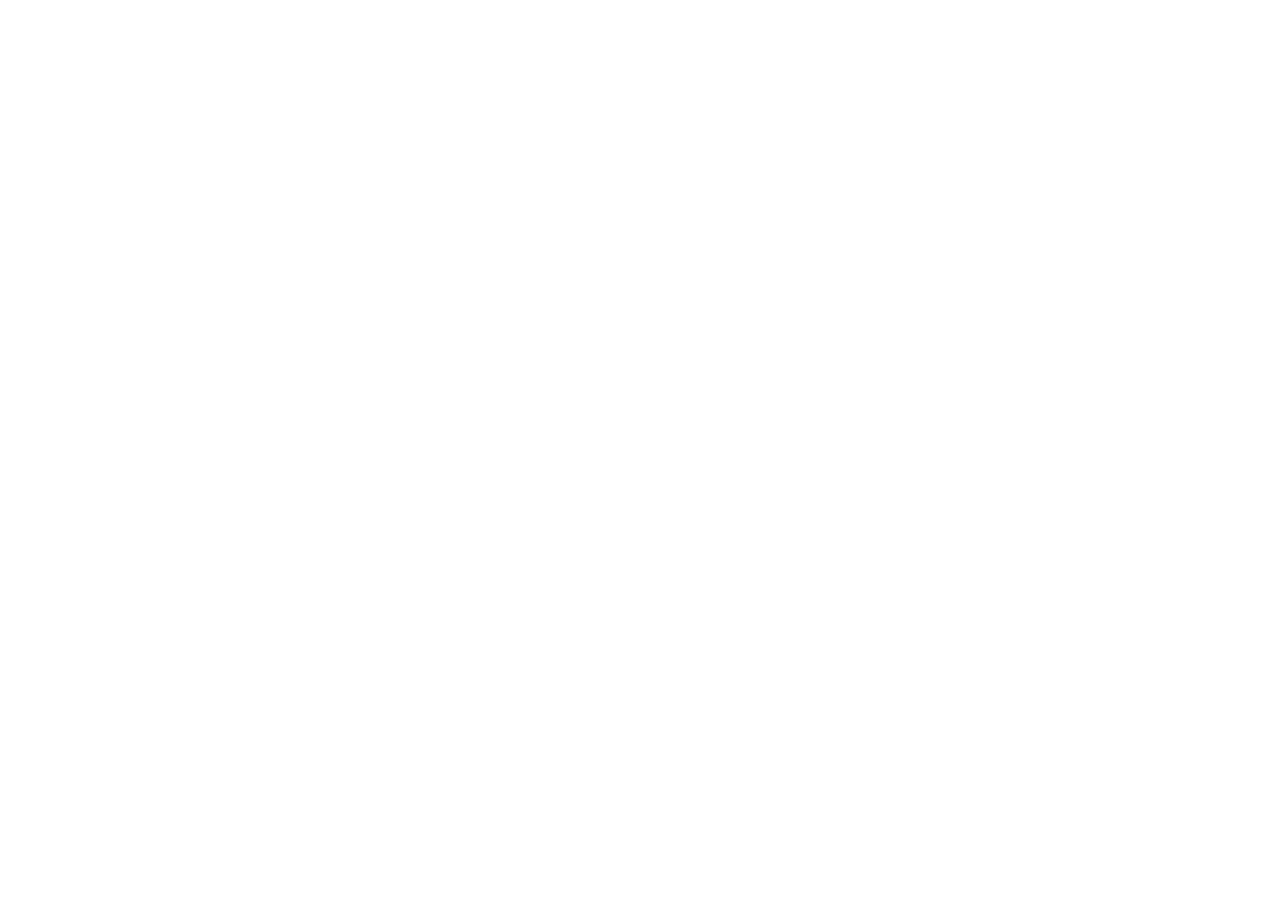
==== index.html @ 36f1b02d "Initial commit" ====
<!DOCTYPE html>
<html lang="en">
<head>
    <meta charset="UTF-8">
    <meta http-equiv="X-UA-Compatible" content="IE=edge">
    <meta name="viewport" content="width=device-width, initial-scale=1.0">
    <script src="./app.js" defer type="module"> </script>
    <link rel="stylesheet" href="./app.css">
    <title>Document</title>
</head>
<body>

    <main>

    </main>
    <div id="booker">
        <h3 class="v-none">Seat Selector</h3>
        <div id="booker-grid-holder"></div>
        <button id="book-ticket-btn" class="v-none">Book my seats</button>
    </div>
</body>
</html>
---- app.css ----
*{
    margin: 0;
    padding: 0;
    box-sizing: border-box;
}






.d-none{
    display: none;
}
.v-none{
    visibility: hidden;
}
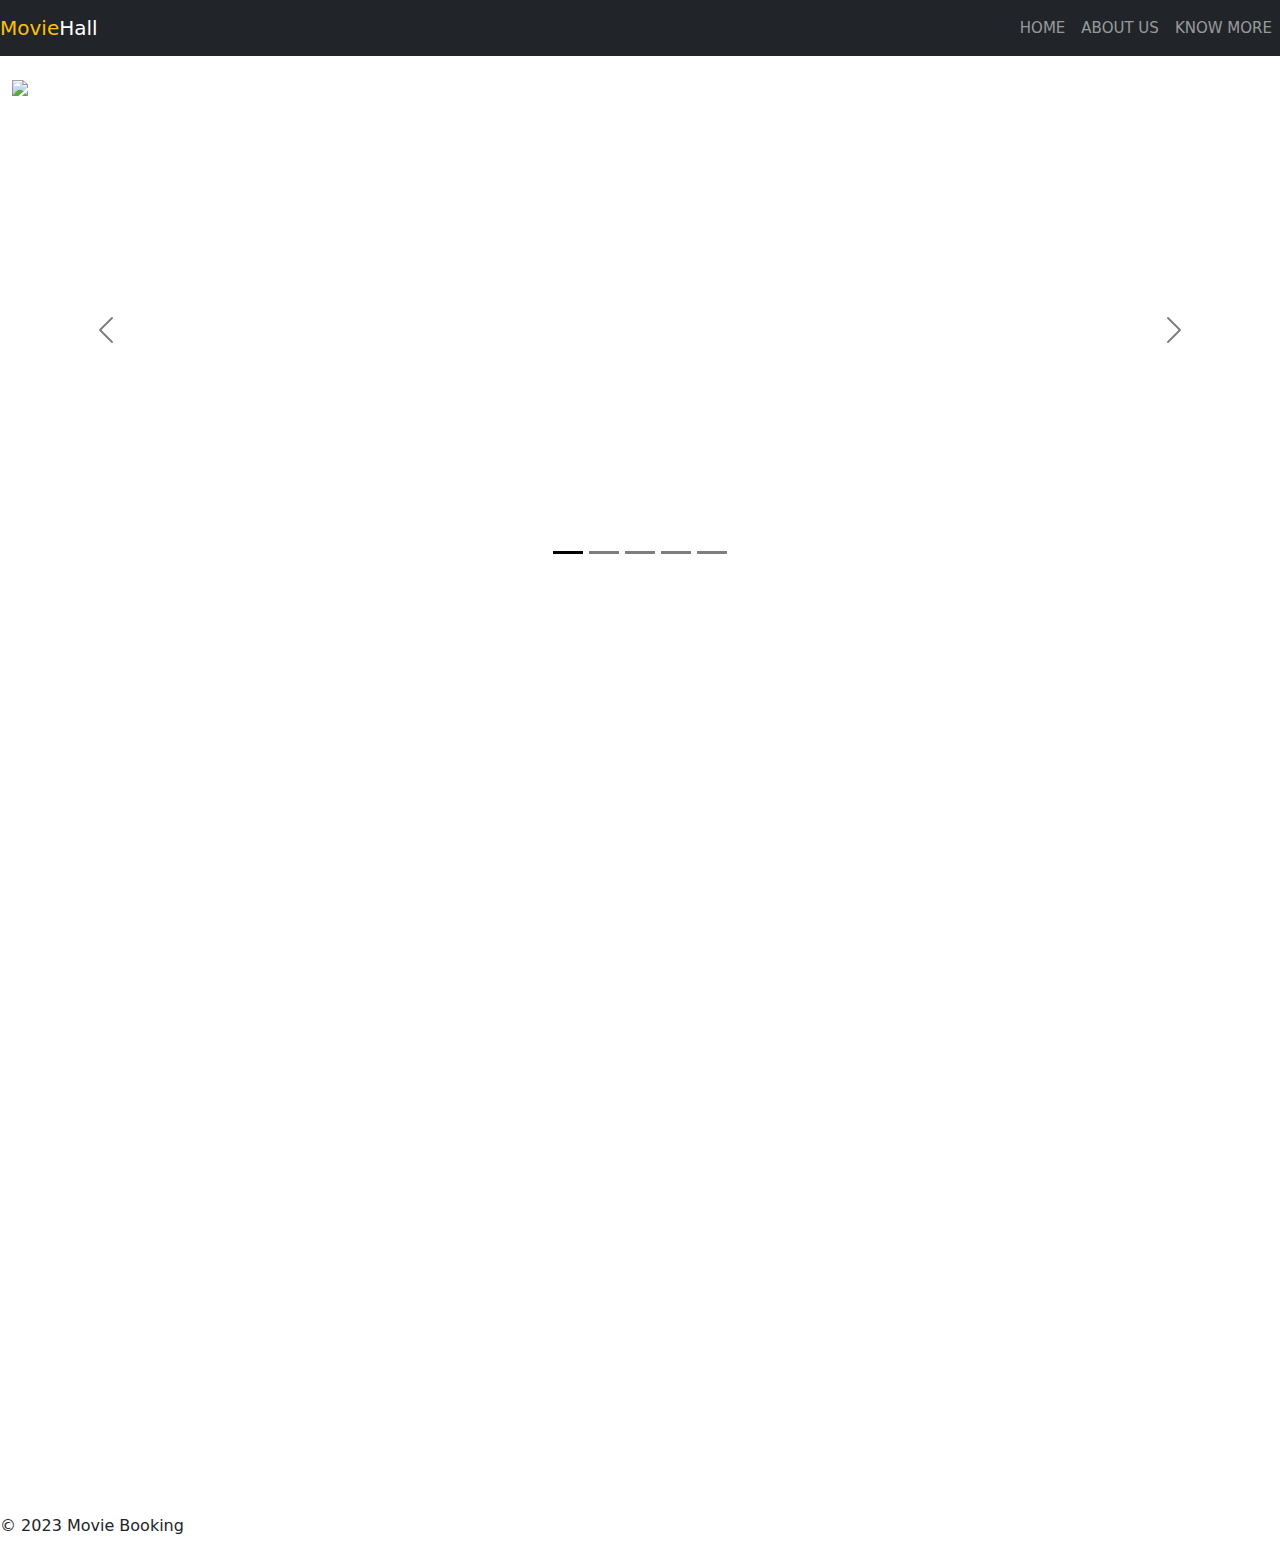
==== commit cf6ae7d9: "Initial commit" ====
--- a/index.html
+++ b/index.html
@@ -1,22 +1,163 @@
 <!DOCTYPE html>
 <html lang="en">
-<head>
-    <meta charset="UTF-8">
-    <meta http-equiv="X-UA-Compatible" content="IE=edge">
-    <meta name="viewport" content="width=device-width, initial-scale=1.0">
-    <script src="./app.js" defer type="module"> </script>
-    <link rel="stylesheet" href="./app.css">
-    <title>Document</title>
-</head>
-<body>
+  <head>
+    <meta charset="UTF-8" />
+    <meta http-equiv="X-UA-Compatible" content="IE=edge" />
+    <meta name="viewport" content="width=device-width, initial-scale=1.0" />
+    <link rel="stylesheet" href="./app.css" />
+    <link rel="stylesheet" href="https://cdn.jsdelivr.net/npm/bootstrap@5.3.1/dist/css/bootstrap.min.css"
+  />
 
-    <main>
+    <title>Movie Booking</title>
+  </head>
+  <body>
 
-    </main>
-    <div id="booker">
-        <h3 class="v-none">Seat Selector</h3>
-        <div id="booker-grid-holder"></div>
-        <button id="book-ticket-btn" class="v-none">Book my seats</button>
+    <div class="container" style="margin-bottom: 10px;">
+      
+      <nav class="navbar navbar-expand-lg navbar-dark bg-dark fixed-top " >
+       
+        <a class="navbar-brand" id="navbar-brand"><span class="text-warning">Movie</span>Hall</a>
+        <button class="navbar-toggler" type="button" data-toggle="collapse" data-target="#navbarSupportedContent" aria-controls="navbarSupportedContent" aria-expanded="false" aria-label="Toggle navigation">
+          <span class="navbar-toggler-icon"></span>
+        </button>
+      
+        <div class="collapse navbar-collapse" id="navbarSupportedContent">
+          <ul class="navbar-nav ms-auto mb-2 mb-lg-0">
+            <li class="nav-item active">
+              <a class="nav-link" href="index.html">Home <span class="sr-only"></span></a>
+            </li>
+            <li class="nav-item">
+              <a class="nav-link" href="About Us.html">About Us</a>
+            </li>
+            <li class="nav-item">
+              <a class="nav-link" href="Know.html">Know More</a>
+            </li>
+          </ul>
+         
+        </div>
+      </nav>
     </div>
+
+
+    <div class="container-fluid " style="margin-top: 80px;">
+      <div class="carousel-container" >
+
+     <div id="carouselExampleIndicators" class="carousel slide  " data-bs-theme="dark" >
+       <div class="carousel-indicators">
+         <button type="button" data-bs-target="#carouselExampleIndicators" data-bs-slide-to="0" class="active" aria-current="true" aria-label="Slide 1"></button>
+         <button type="button" data-bs-target="#carouselExampleIndicators" data-bs-slide-to="1" aria-label="Slide 2"></button>
+         <button type="button" data-bs-target="#carouselExampleIndicators" data-bs-slide-to="2" aria-label="Slide 3"></button>
+         <button type="button" data-bs-target="#carouselExampleIndicators" data-bs-slide-to="3" aria-label="Slide 4"></button>
+         <button type="button" data-bs-target="#carouselExampleIndicators" data-bs-slide-to="4" aria-label="Slide 5"></button>
+       </div>
+       <div class="carousel-inner">
+         <div class="carousel-item ">
+           <img src="https://image.tmdb.org/t/p/original//1xoavuB5bO92wo3eFQjZN2I9ptV.jpg " class="d-block w-100">
+         </div>
+         <div class="carousel-item">
+           <img
+           src="https://image.tmdb.org/t/p/original//y4MBh0EjBlMuOzv9axM4qJlmhzz.jpg" class="d-block w-100"
+         />
+         </div>
+         <div class="carousel-item">
+           <img src="https://image.tmdb.org/t/p/original//wVYREutTvI2tmxr6ujrHT704wGF.jpg "  class="d-block w-100" />  
+         </div>
+         <div class="carousel-item">
+           <img src="https://image.tmdb.org/t/p/original//seCbcjdZYUl8SRKjeWfyi2ngzFj.jpg "  class="d-block w-100" />  
+         </div>
+         <div class="carousel-item active">
+           <img src="https://image.tmdb.org/t/p/original//AkJQpZp9WoNdj7pLYSj1L0RcMMN.jpg"  class="d-block w-100" />  
+         </div>
+       </div>   
+      <button class="carousel-control-prev" type="button" data-bs-target="#carouselExampleIndicators" data-bs-slide="prev">
+         <span class="carousel-control-prev-icon" aria-hidden="true"></span>
+         <span class="visually-hidden">Previous</span>
+       </button>
+       <button class="carousel-control-next" type="button" data-bs-target="#carouselExampleIndicators" data-bs-slide="next">
+         <span class="carousel-control-next-icon" aria-hidden="true"></span>
+         <span class="visually-hidden">Next</span>
+       </button>
+     </div>
+   </div>
+   </div>
+
+   
+      <br><br>
+      <!-- loader --> 
+       <div id="loader">
+       
+        <!-- <div class="d-flex justify-content-center">
+          <div class="spinner-border" mt-5 role="status">
+            <span class="sr-only"></span>
+          </div>
+        </div> -->
+       </div> 
+
+      <main >
+        <div class="movie-holder "></div>
+      </main>
+
+
+      <div id="booker" class="v-none" style="margin-top: 30px;" >
+        <div id="loader"></div>
+        <h3>Seat Selector</h3>
+        <div id="booker-grid-holder">
+          <div class="booking-grid">
+            <div id="booking-grid-1">1</div>
+            <div id="booking-grid-2">2</div>
+            <div id="booking-grid-3">3</div>
+            <div id="booking-grid-4">4</div>
+            <div id="booking-grid-5">5</div>
+            <div id="booking-grid-6">6</div>
+            <div id="booking-grid-7">7</div>
+            <div id="booking-grid-8">8</div>
+            <div id="booking-grid-9">9</div>
+            <div id="booking-grid-10">10</div>
+            <div id="booking-grid-11">11</div>
+            <div id="booking-grid-12">12</div>
+          </div>
+
+          <div class="booking-grid">
+            <div id="booking-grid-13">13</div>
+            <div id="booking-grid-14">14</div>
+            <div id="booking-grid-15">15</div>
+            <div id="booking-grid-16">16</div>
+            <div id="booking-grid-17">17</div>
+            <div id="booking-grid-18">18</div>
+            <div id="booking-grid-19">19</div>
+            <div id="booking-grid-20">20</div>
+            <div id="booking-grid-21">21</div>
+            <div id="booking-grid-22">22</div>
+            <div id="booking-grid-23">23</div>
+            <div id="booking-grid-24">24</div>
+          </div>
+        </div>
+        <button id="book-ticket-btn" class="v-none">Book my seats</button> 
+      </div>
+      
+      <div id="confirm_seats">
+      <div id="confirm-purchase" class="v-none">
+        ` <form id="customer-detail-form" > 
+         <h4>Confirm your booking</h4>
+         <br>
+         <label for="email">Email:</label>
+         <input type="text" id="email"  required> 
+         <br><br><br>
+         <label for="phone">Phone number:</label>
+         <input type="tel" id="phone" required>
+         <br><br>
+         <button  id ="purchase">Purchase</button> 
+         </form>`
+     </div>
+    </div>
+    </div>
+    <script src="./app.js" type="module"></script>
+   <script src="https://cdn.jsdelivr.net/npm/bootstrap@5.3.0/dist/js/bootstrap.bundle.min.js"></script>
+
+  
+  <footer>
+		<p>&copy; 2023 Movie Booking</p>
+
+  </footer>
 </body>
-</html>+</html>
--- a/app.css
+++ b/app.css
@@ -1,18 +1,173 @@
-*{
-    margin: 0;
-    padding: 0;
-    box-sizing: border-box;
+* {
+  margin: 0;
+  padding: 0;
+  box-sizing: border-box;
+}
+body{
+  color: #2f3640;
+}
+/* #loader {
+  border: 12px solid #f3f3f3;
+  border-radius: 50%;
+  border-top: 12px solid grey;
+  width: 50px;
+  height: 50px;
+  margin-top: 15px;
+  margin-left: 620px;
+  animation: spin 2s linear infinite;
+}
+
+@keyframes spin {
+  0% {
+    transform: rotate(0deg);
+  }
+  100% {
+    transform: rotate(360deg);
+  }
+} */
+
+.navbar-nav a{
+   font-size: 15px;
+   text-transform: uppercase;
+   font-weight: 500;
+}
+ #navbar-barnd{
+  /* color: pink; */
+  margin-left: 5px;
+  font-size: 25px;
+  text-transform: uppercase;
+  font-weight: 700;
+  letter-spacing: 2px;
 }
 
 
+.movie-holder {
+  /* margin-top: 10px; */
+  display: flex;
+  flex-wrap: wrap;
+    color: #2f3640;
+  justify-content: space-around;
+}
+.movie {
+  background-color: #3B6978;
+  /* background-color: #b71540; */
+  border-radius: 10px;
+  box-shadow: 0 4px 5px rgba(0, 0, 0, 0.2);
+  overflow: hidden;
+  position: relative;
+  margin: 1rem;
+  width: 300px;
+}
+.movie img {
+  width: 100%;
+}
+
+.movie-info {
+  color: #eee;
+  display: flex;
+  align-items: center;
+  justify-content: space-between;
+  padding: 0.5rem 1rem 1rem;
+  letter-spacing: 0.5px;
+}
+/* .movie-img-wrapper {
+  background-size: cover;
+  width: 200px;
+  height: 300px;
+  margin: 10px 30px 0px 30px;
+} */
+.carousel-inner {
+  height: 500px; /* Set your desired image height here */
+}
+
+.carousel-inner img {
+  object-fit: cover;
+  width: 100vw;
+  /* height: 100%; */
+}
+.carousel-indicators button {
+  background-color: black;
+  border-color: black;
+}
+.carousel-container{
+  max-width: 100%;
+  max-height: 100%;
+}
+
+h4 {
+  margin: 0px 20px 0px 30px;
+}
+
+#booker-grid-holder {
+  display: flex;
+  gap: 55px;
+}
+.booking-grid {
+  display: grid;
+  grid-template-columns: 100px 100px 100px 100px;
+  grid-gap: 10px;
+  padding: 10px;
+  margin: 65px;
+}
+.booking-grid > div {
+  text-align: center;
+  padding: 20px 0;
+  font-size: 30px;
+}
+
+.unavailable-seat {
+  background-color: red;
+}
+.available-seat {
+  background-color: green;
+}
+
+.selected-seat {
+  border: 4px solid rgb(0, 0, 0);
+}
+h3 {
+  margin-top: 50px;
+  font-size: 30px;
+  padding-right: 120px;
+  text-decoration-style: bold;
+  text-align: center;
+}
+#book-ticket-btn {
+  padding: 10px;
+  text-align: center;
+  margin-left: 550px;
+  border-radius: 5px;
+  background-color: white;
+  border: 2px solid black;
+} 
+
+#book-ticket-btn:hover {background-color: #e7e7e7;}
+
+#customer-detail-form {
+  margin-top: 15px;
+  margin-left: 550px;
+  font-size: 20px;
+}
+
+#purchase {
+  padding: 10px;
+  background-color: white;
+  border: 2px solid #e7e7e7;
+  border-radius: 5px;
+  font-size: 20px;
+  text-align: center;
+}
+#purchase:hover {background-color: #e7e7e7;}
+.success {
+  margin-top: 15px;
+  margin-left: 550px;
+  font-size: 20px;
+}
 
 
-
-
-.d-none{
-    display: none;
+.d-none {
+  display: none;
 }
-.v-none{
-    visibility: hidden;
+.v-none {
+  visibility: hidden;
 }
-
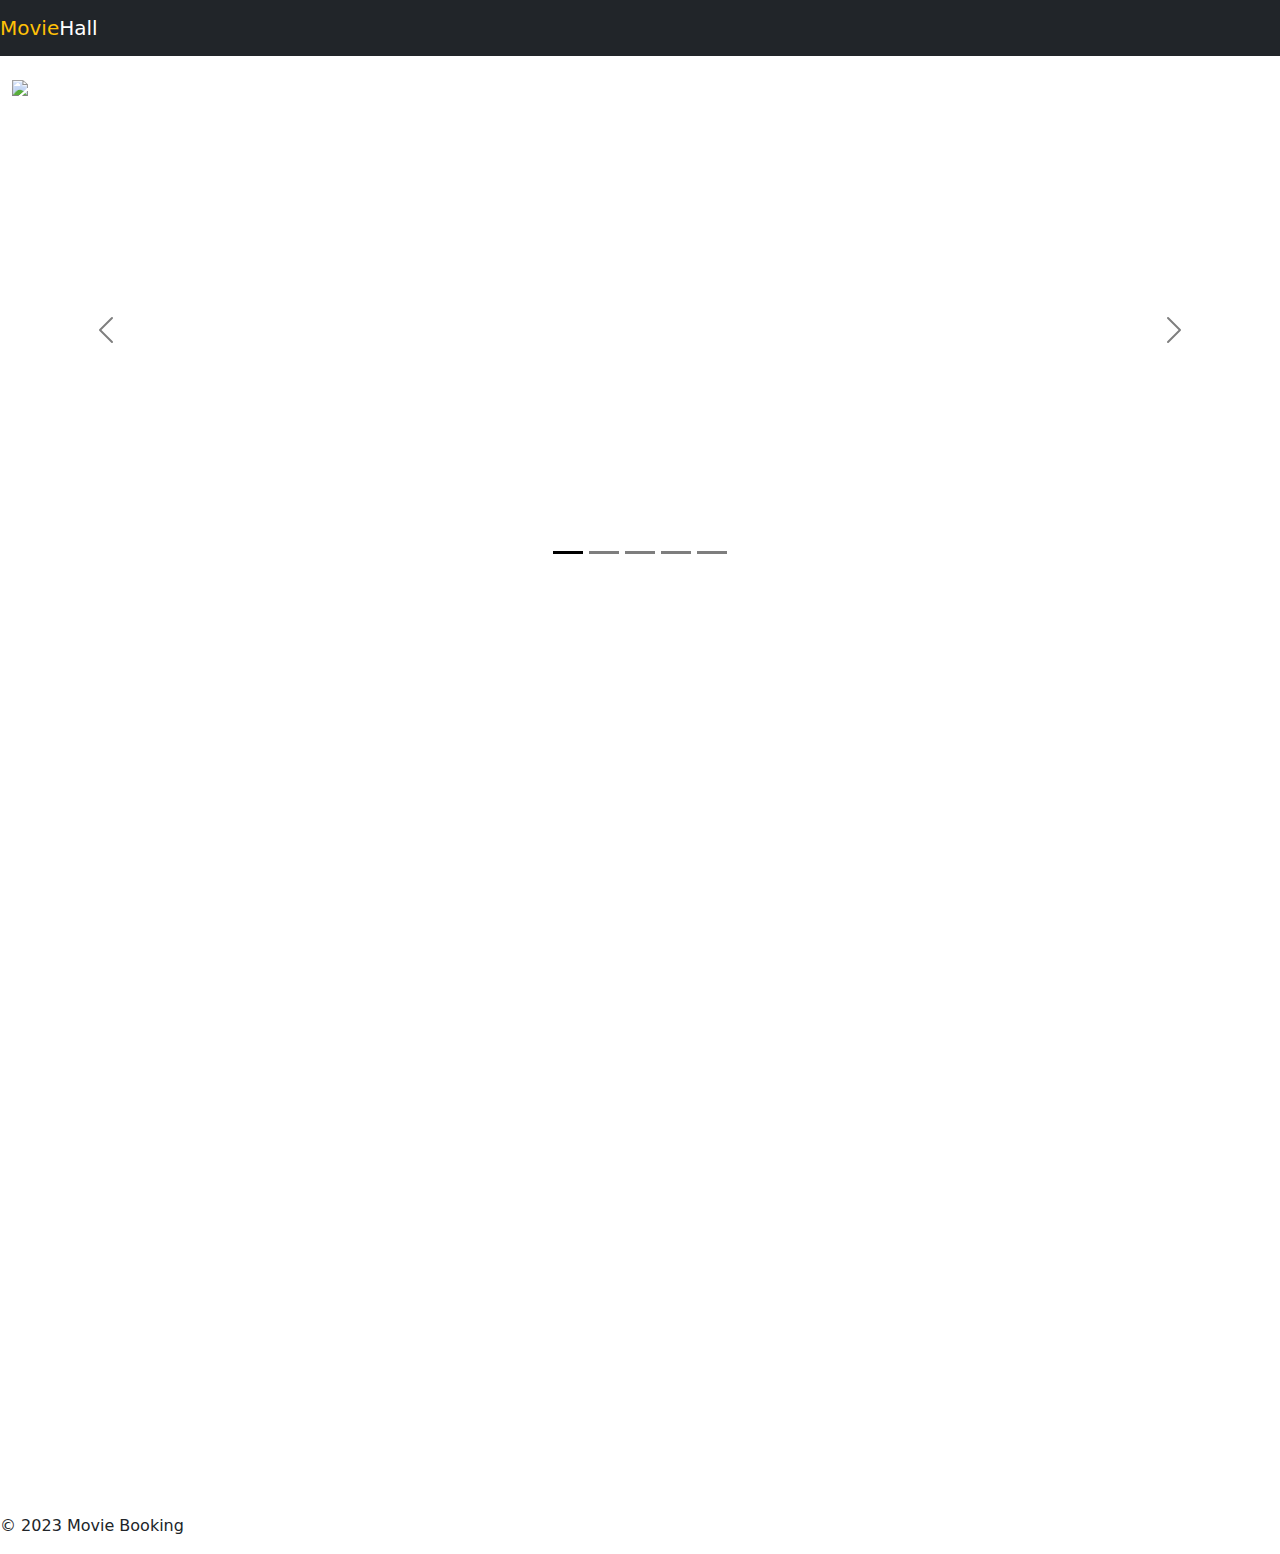
==== commit 9a8eddd6: "all completed" ====
--- a/index.html
+++ b/index.html
@@ -20,21 +20,7 @@
         <button class="navbar-toggler" type="button" data-toggle="collapse" data-target="#navbarSupportedContent" aria-controls="navbarSupportedContent" aria-expanded="false" aria-label="Toggle navigation">
           <span class="navbar-toggler-icon"></span>
         </button>
-      
-        <div class="collapse navbar-collapse" id="navbarSupportedContent">
-          <ul class="navbar-nav ms-auto mb-2 mb-lg-0">
-            <li class="nav-item active">
-              <a class="nav-link" href="index.html">Home <span class="sr-only"></span></a>
-            </li>
-            <li class="nav-item">
-              <a class="nav-link" href="About Us.html">About Us</a>
-            </li>
-            <li class="nav-item">
-              <a class="nav-link" href="Know.html">Know More</a>
-            </li>
-          </ul>
-         
-        </div>
+
       </nav>
     </div>
 
@@ -83,15 +69,6 @@
 
    
       <br><br>
-      <!-- loader --> 
-       <div id="loader">
-       
-        <!-- <div class="d-flex justify-content-center">
-          <div class="spinner-border" mt-5 role="status">
-            <span class="sr-only"></span>
-          </div>
-        </div> -->
-       </div> 
 
       <main >
         <div class="movie-holder "></div>
--- a/app.css
+++ b/app.css
@@ -171,3 +171,28 @@
 .v-none {
   visibility: hidden;
 }
+
+.heading{
+  color: #fff;
+  
+}
+
+@media (max-width: 1111px){
+#booker-grid-holder {
+  display: flex;
+  flex-direction: column;
+}
+
+#book-ticket-btn{
+ margin-left: 70px;
+}
+
+#customer-detail-form {
+  margin-top: -90;
+  margin-left: 40px;
+}
+
+.success{
+  margin-left: 40px;
+}
+}